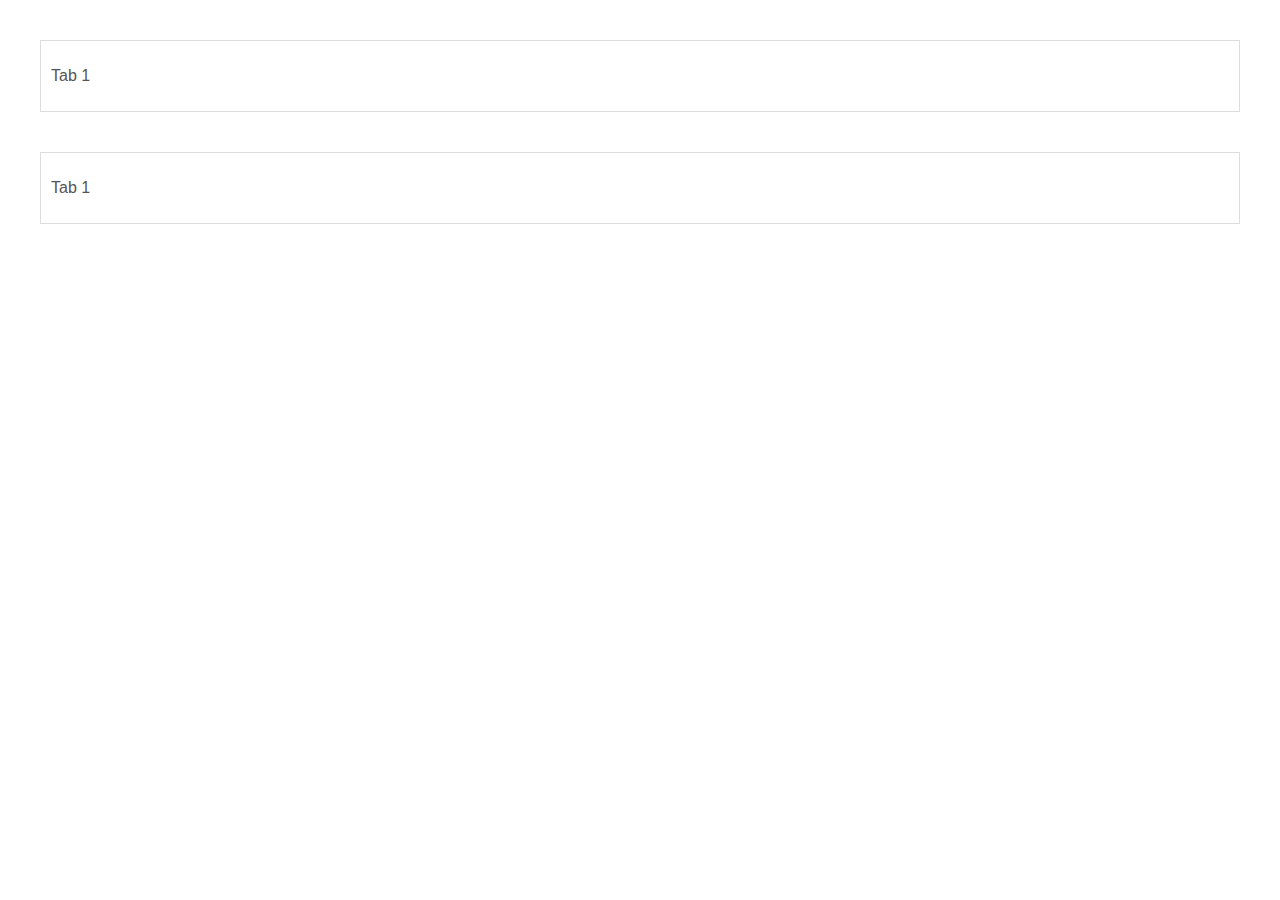
==== index.html @ ab6432d7 "initial file structure set up and commented js" ====
<html>
  <head>
    <link href="styles.css" rel="stylesheet" type="text/css" />
    <script src="https://ajax.googleapis.com/ajax/libs/jquery/1.12.2/jquery.min.js"></script>
    <script src="multiple-accordions-tabs.js"></script>
  </head>
  <body>
    <div class="tab-system">
      <div class="tab">
        <p>Tab 1</p>
      </div>
      <div class="tab">
        <p>Tab 2</p>
      </div>
      <div class="tab">
        <p>Tab 3</p>
      </div>
      <div class="tab">
        <p>Tab 4</p>
      </div>
    </div>
    <div class="tab-system">
      <div class="tab">
        <p>Tab 1</p>
      </div>
      <div class="tab">
        <p>Tab 2</p>
      </div>
      <div class="tab">
        <p>Tab 3</p>
      </div>
      <div class="tab">
        <p>Tab 4</p>
      </div>
    </div>
  </body>
</html>
---- styles.css ----
body {
  margin: 0;
  padding: 0;
  color: #555;
  font-family: Arial, Helvetica, sans-serif;
}

.tab-system {
  margin: 40px;
  padding: 10px;
  border: 1px solid #ddd;
  display: block;
}
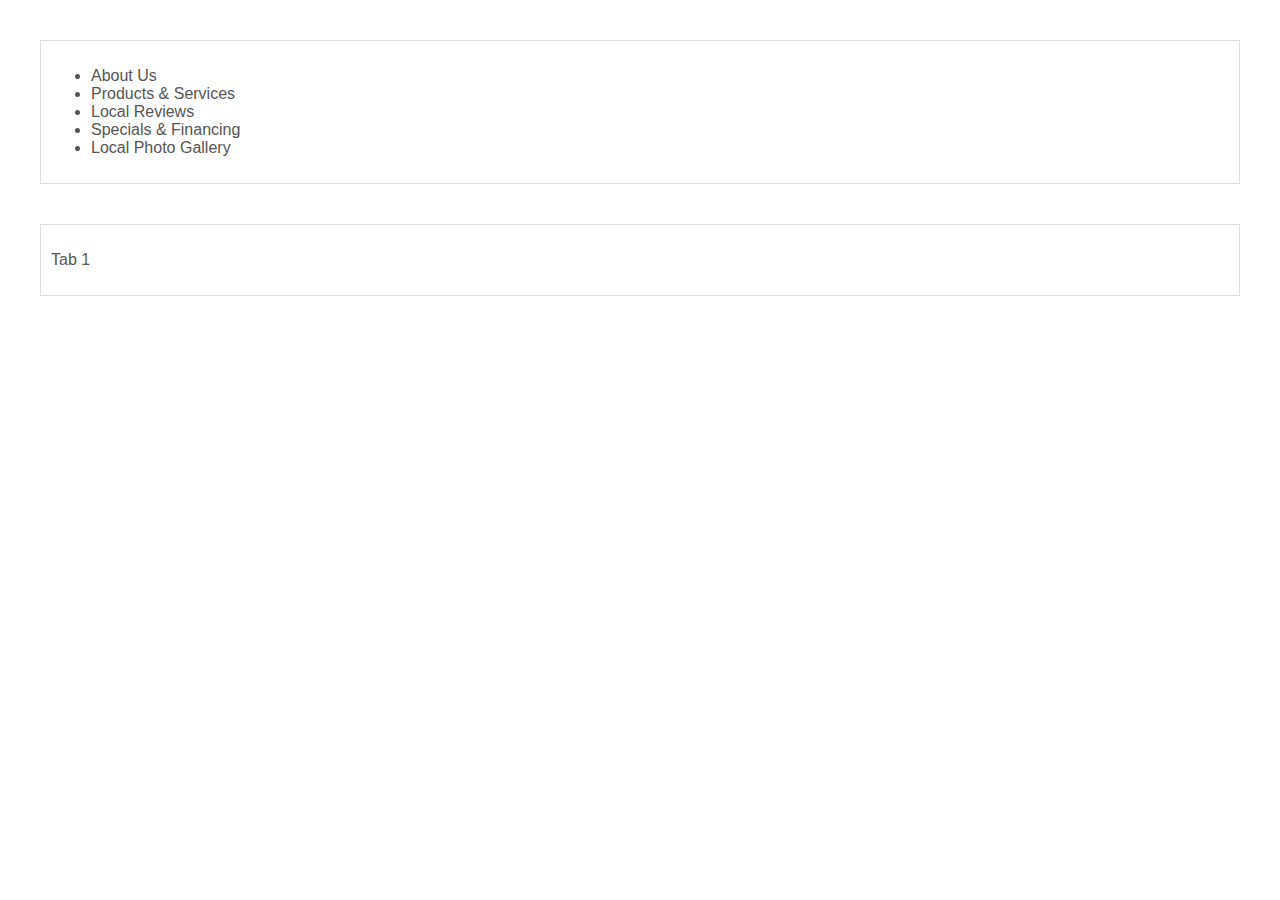
==== commit 6f8d0976: "Added ul tabs-nav" ====
--- a/index.html
+++ b/index.html
@@ -6,6 +6,13 @@
   </head>
   <body>
     <div class="tab-system">
+      <ul class="tabs-nav">
+        <li>About Us</li>
+        <li>Products &amp; Services</li>
+        <li>Local Reviews</li>
+        <li>Specials &amp; Financing</li>
+        <li>Local Photo Gallery</li>
+      </ul>
       <div class="tab">
         <p>Tab 1</p>
       </div>
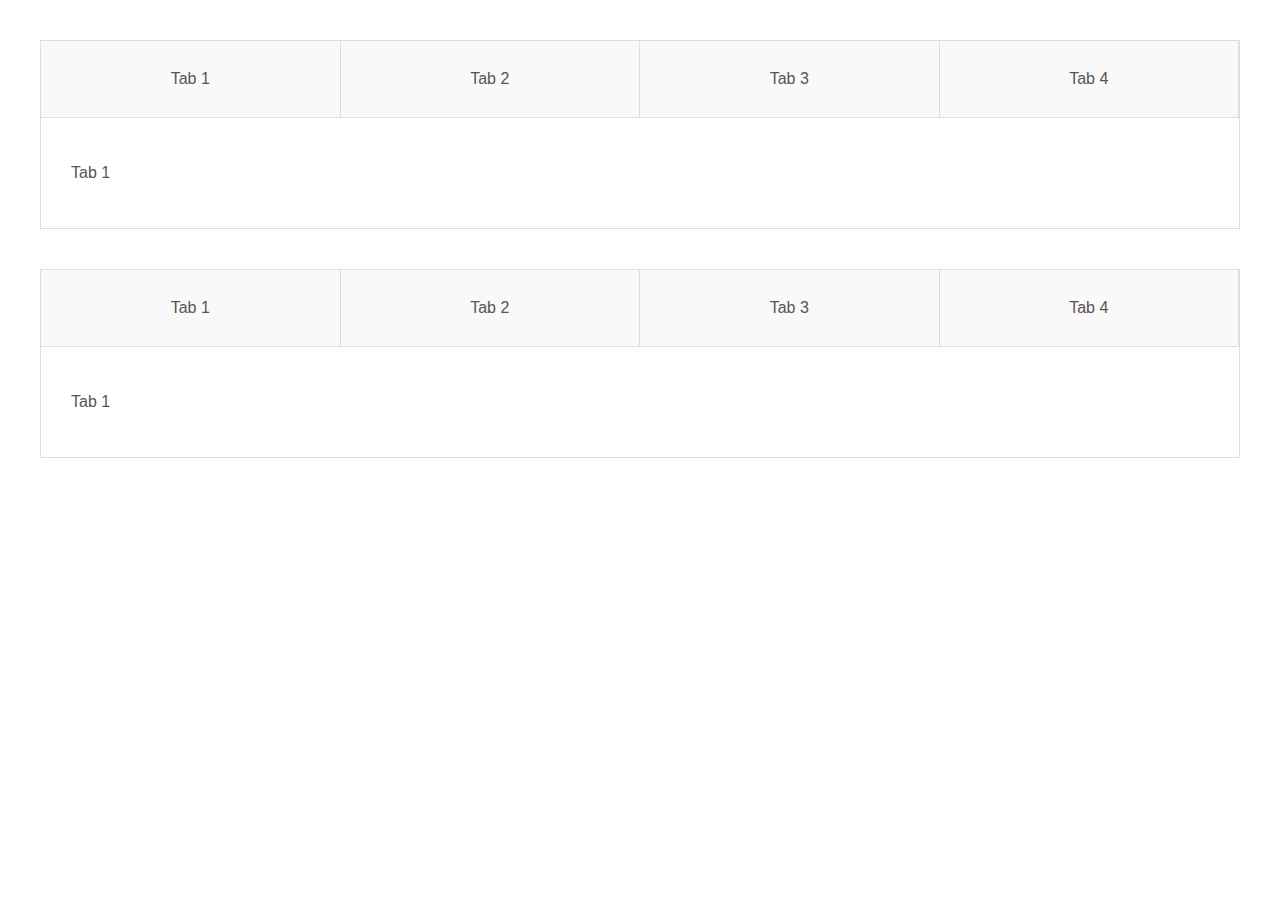
==== commit 08322343: "added basic tabs styling and proper html structure." ====
--- a/index.html
+++ b/index.html
@@ -5,40 +5,57 @@
     <script src="multiple-accordions-tabs.js"></script>
   </head>
   <body>
-    <div class="tab-system">
-      <ul class="tabs-nav">
-        <li>About Us</li>
-        <li>Products &amp; Services</li>
-        <li>Local Reviews</li>
-        <li>Specials &amp; Financing</li>
-        <li>Local Photo Gallery</li>
-      </ul>
-      <div class="tab">
-        <p>Tab 1</p>
+    <article class="tab-system">
+      <div class="tabs">
+        <ul class="tabs-nav">
+          <li>Tab 1</li>
+          <li>Tab 2</li>
+          <li>Tab 3</li>
+          <li>Tab 4</li>
+        </ul>
       </div>
-      <div class="tab">
-        <p>Tab 2</p>
+      <div class="tabs-content">
+        <div class="tabs-content-container">
+          <div class="tab">
+            <p>Tab 1</p>
+          </div>
+          <div class="tab">
+            <p>Tab 2</p>
+          </div>
+          <div class="tab">
+            <p>Tab 3</p>
+          </div>
+          <div class="tab">
+            <p>Tab 4</p>
+          </div>
+        </div>
       </div>
-      <div class="tab">
-        <p>Tab 3</p>
+    </article>
+    <article class="tab-system">
+      <div class="tabs">
+        <ul class="tabs-nav">
+          <li>Tab 1</li>
+          <li>Tab 2</li>
+          <li>Tab 3</li>
+          <li>Tab 4</li>
+        </ul>
       </div>
-      <div class="tab">
-        <p>Tab 4</p>
+      <div class="tabs-content">
+        <div class="tabs-content-container">
+          <div class="tab">
+            <p>Tab 1</p>
+          </div>
+          <div class="tab">
+            <p>Tab 2</p>
+          </div>
+          <div class="tab">
+            <p>Tab 3</p>
+          </div>
+          <div class="tab">
+            <p>Tab 4</p>
+          </div>
+        </div>
       </div>
-    </div>
-    <div class="tab-system">
-      <div class="tab">
-        <p>Tab 1</p>
-      </div>
-      <div class="tab">
-        <p>Tab 2</p>
-      </div>
-      <div class="tab">
-        <p>Tab 3</p>
-      </div>
-      <div class="tab">
-        <p>Tab 4</p>
-      </div>
-    </div>
+    </article>
   </body>
 </html>--- a/styles.css
+++ b/styles.css
@@ -7,7 +7,37 @@
 
 .tab-system {
   margin: 40px;
-  padding: 10px;
   border: 1px solid #ddd;
   display: block;
+}
+
+.tabs-nav {
+  margin: 0;
+  padding: 0;
+  display: flex;
+}
+
+.tabs-nav li {
+  list-style: none;
+  line-height: 1em;
+  padding: 30px 0;
+  text-align: center;
+  flex: 1 1 25%;
+  background: #f9f9f9;
+  border-bottom: 1px solid #ddd;
+  border-right: 1px solid #ddd;
+}
+
+.tabs-nav li:after {
+  border-right: none;
+}
+
+.tabs-nav li:hover {
+  cursor: pointer;
+  background: #eee;
+  color: #cc0000;
+}
+
+.tabs-content {
+  padding: 30px;
 }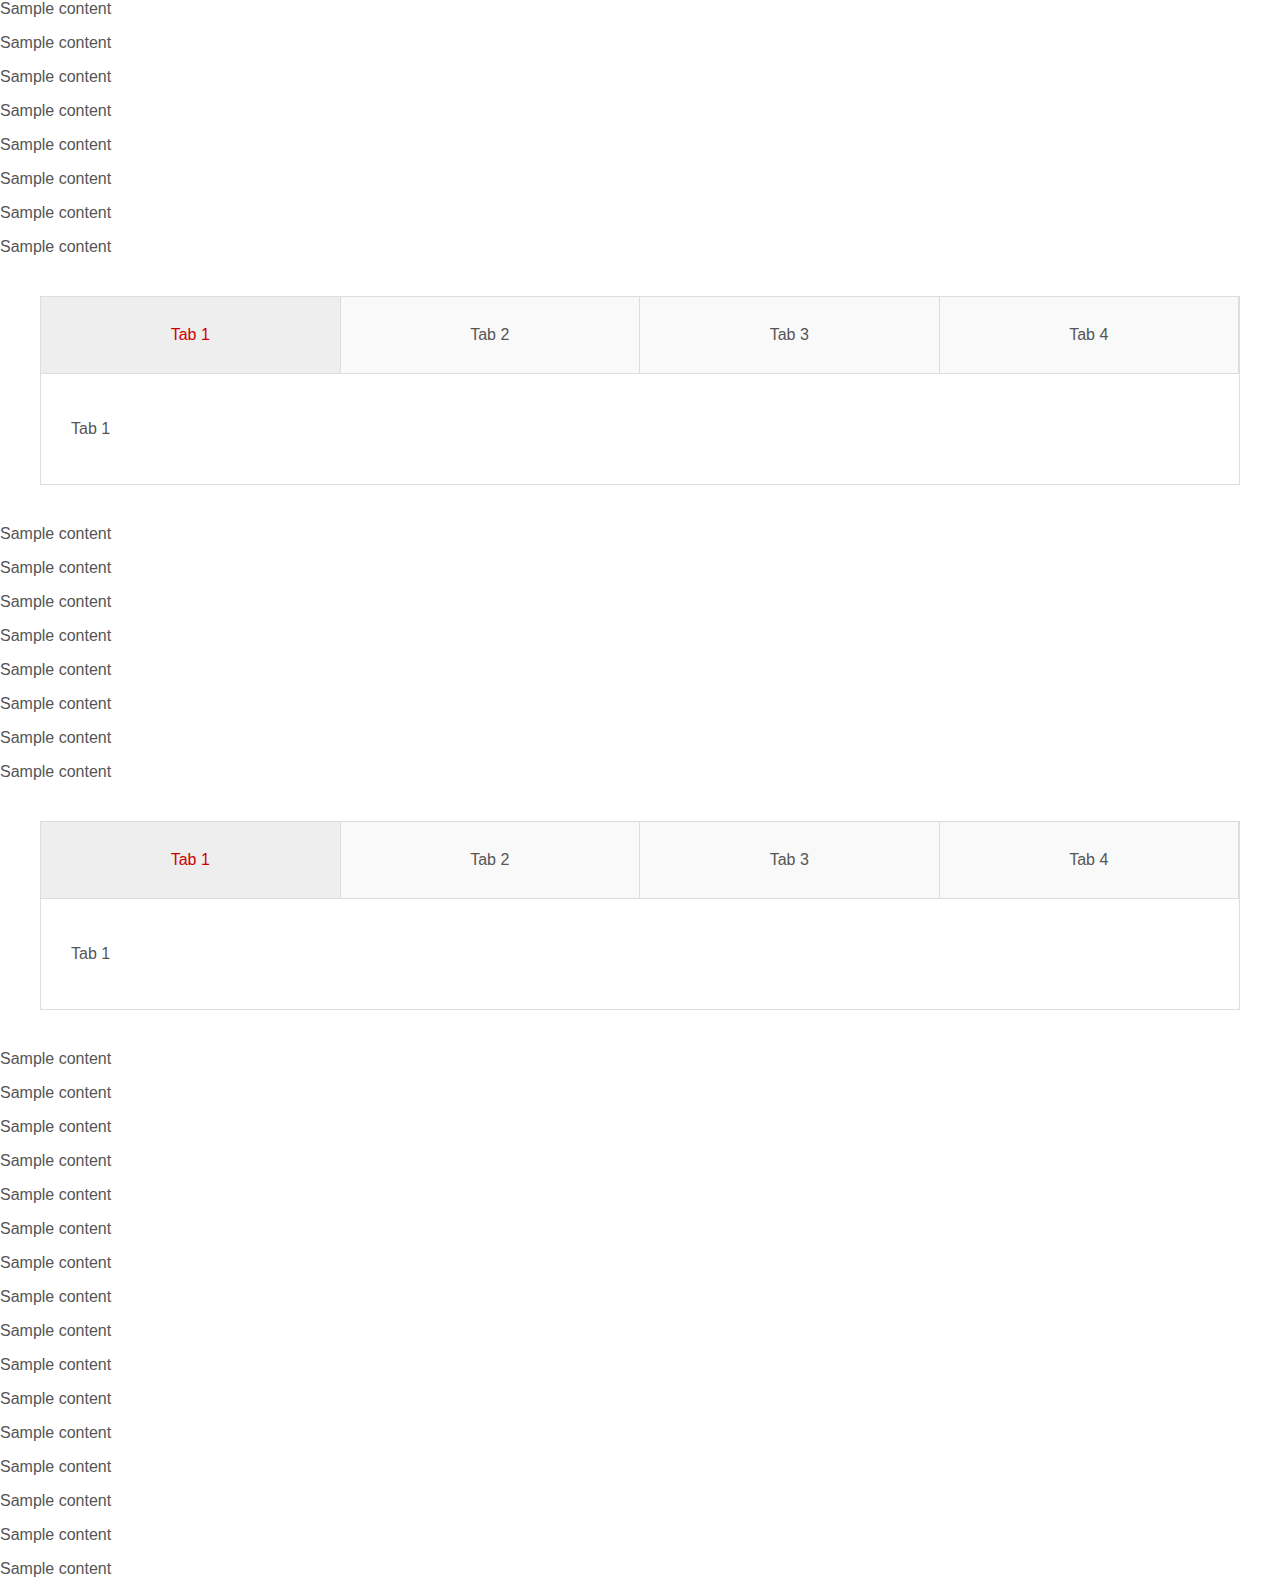
==== commit 44cf7610: "commented each line/block of tab js, minor updates to styling, added placeholder page content to htm" ====
--- a/index.html
+++ b/index.html
@@ -5,6 +5,14 @@
     <script src="multiple-accordions-tabs.js"></script>
   </head>
   <body>
+    <p>Sample content</p>
+    <p>Sample content</p>
+    <p>Sample content</p>
+    <p>Sample content</p>
+    <p>Sample content</p>
+    <p>Sample content</p>
+    <p>Sample content</p>
+    <p>Sample content</p>
     <article class="tab-system">
       <div class="tabs">
         <ul class="tabs-nav">
@@ -31,6 +39,14 @@
         </div>
       </div>
     </article>
+    <p>Sample content</p>
+    <p>Sample content</p>
+    <p>Sample content</p>
+    <p>Sample content</p>
+    <p>Sample content</p>
+    <p>Sample content</p>
+    <p>Sample content</p>
+    <p>Sample content</p>
     <article class="tab-system">
       <div class="tabs">
         <ul class="tabs-nav">
@@ -57,5 +73,21 @@
         </div>
       </div>
     </article>
+    <p>Sample content</p>
+    <p>Sample content</p>
+    <p>Sample content</p>
+    <p>Sample content</p>
+    <p>Sample content</p>
+    <p>Sample content</p>
+    <p>Sample content</p>
+    <p>Sample content</p>
+    <p>Sample content</p>
+    <p>Sample content</p>
+    <p>Sample content</p>
+    <p>Sample content</p>
+    <p>Sample content</p>
+    <p>Sample content</p>
+    <p>Sample content</p>
+    <p>Sample content</p>
   </body>
 </html>--- a/styles.css
+++ b/styles.css
@@ -32,7 +32,8 @@
   border-right: none;
 }
 
-.tabs-nav li:hover {
+.tabs-nav li:hover,
+.tabs-nav li.current {
   cursor: pointer;
   background: #eee;
   color: #cc0000;
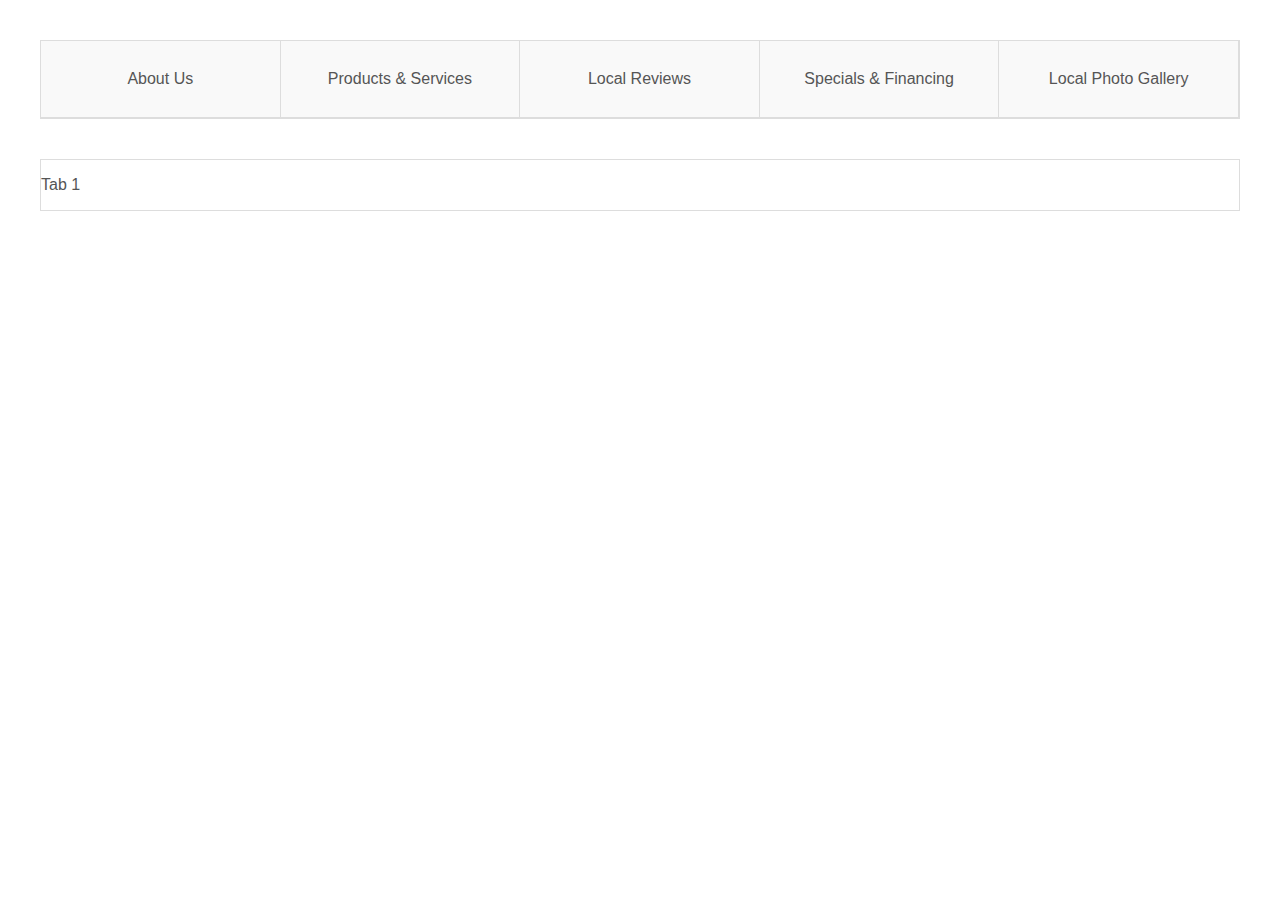
==== commit 70d126d8: "Added index.html" ====
--- a/index.html
+++ b/index.html
@@ -5,89 +5,40 @@
     <script src="multiple-accordions-tabs.js"></script>
   </head>
   <body>
-    <p>Sample content</p>
-    <p>Sample content</p>
-    <p>Sample content</p>
-    <p>Sample content</p>
-    <p>Sample content</p>
-    <p>Sample content</p>
-    <p>Sample content</p>
-    <p>Sample content</p>
-    <article class="tab-system">
-      <div class="tabs">
-        <ul class="tabs-nav">
-          <li>Tab 1</li>
-          <li>Tab 2</li>
-          <li>Tab 3</li>
-          <li>Tab 4</li>
-        </ul>
+    <div class="tab-system">
+      <ul class="tabs-nav">
+        <li>About Us</li>
+        <li>Products &amp; Services</li>
+        <li>Local Reviews</li>
+        <li>Specials &amp; Financing</li>
+        <li>Local Photo Gallery</li>
+      </ul>
+      <div class="tab">
+        <p>Tab 1</p>
       </div>
-      <div class="tabs-content">
-        <div class="tabs-content-container">
-          <div class="tab">
-            <p>Tab 1</p>
-          </div>
-          <div class="tab">
-            <p>Tab 2</p>
-          </div>
-          <div class="tab">
-            <p>Tab 3</p>
-          </div>
-          <div class="tab">
-            <p>Tab 4</p>
-          </div>
-        </div>
+      <div class="tab">
+        <p>Tab 2</p>
       </div>
-    </article>
-    <p>Sample content</p>
-    <p>Sample content</p>
-    <p>Sample content</p>
-    <p>Sample content</p>
-    <p>Sample content</p>
-    <p>Sample content</p>
-    <p>Sample content</p>
-    <p>Sample content</p>
-    <article class="tab-system">
-      <div class="tabs">
-        <ul class="tabs-nav">
-          <li>Tab 1</li>
-          <li>Tab 2</li>
-          <li>Tab 3</li>
-          <li>Tab 4</li>
-        </ul>
+      <div class="tab">
+        <p>Tab 3</p>
       </div>
-      <div class="tabs-content">
-        <div class="tabs-content-container">
-          <div class="tab">
-            <p>Tab 1</p>
-          </div>
-          <div class="tab">
-            <p>Tab 2</p>
-          </div>
-          <div class="tab">
-            <p>Tab 3</p>
-          </div>
-          <div class="tab">
-            <p>Tab 4</p>
-          </div>
-        </div>
+      <div class="tab">
+        <p>Tab 4</p>
       </div>
-    </article>
-    <p>Sample content</p>
-    <p>Sample content</p>
-    <p>Sample content</p>
-    <p>Sample content</p>
-    <p>Sample content</p>
-    <p>Sample content</p>
-    <p>Sample content</p>
-    <p>Sample content</p>
-    <p>Sample content</p>
-    <p>Sample content</p>
-    <p>Sample content</p>
-    <p>Sample content</p>
-    <p>Sample content</p>
-    <p>Sample content</p>
-    <p>Sample content</p>
-    <p>Sample content</p>
+    </div>
+    <div class="tab-system">
+      <div class="tab">
+        <p>Tab 1</p>
+      </div>
+      <div class="tab">
+        <p>Tab 2</p>
+      </div>
+      <div class="tab">
+        <p>Tab 3</p>
+      </div>
+      <div class="tab">
+        <p>Tab 4</p>
+      </div>
+    </div>
   </body>
 </html>